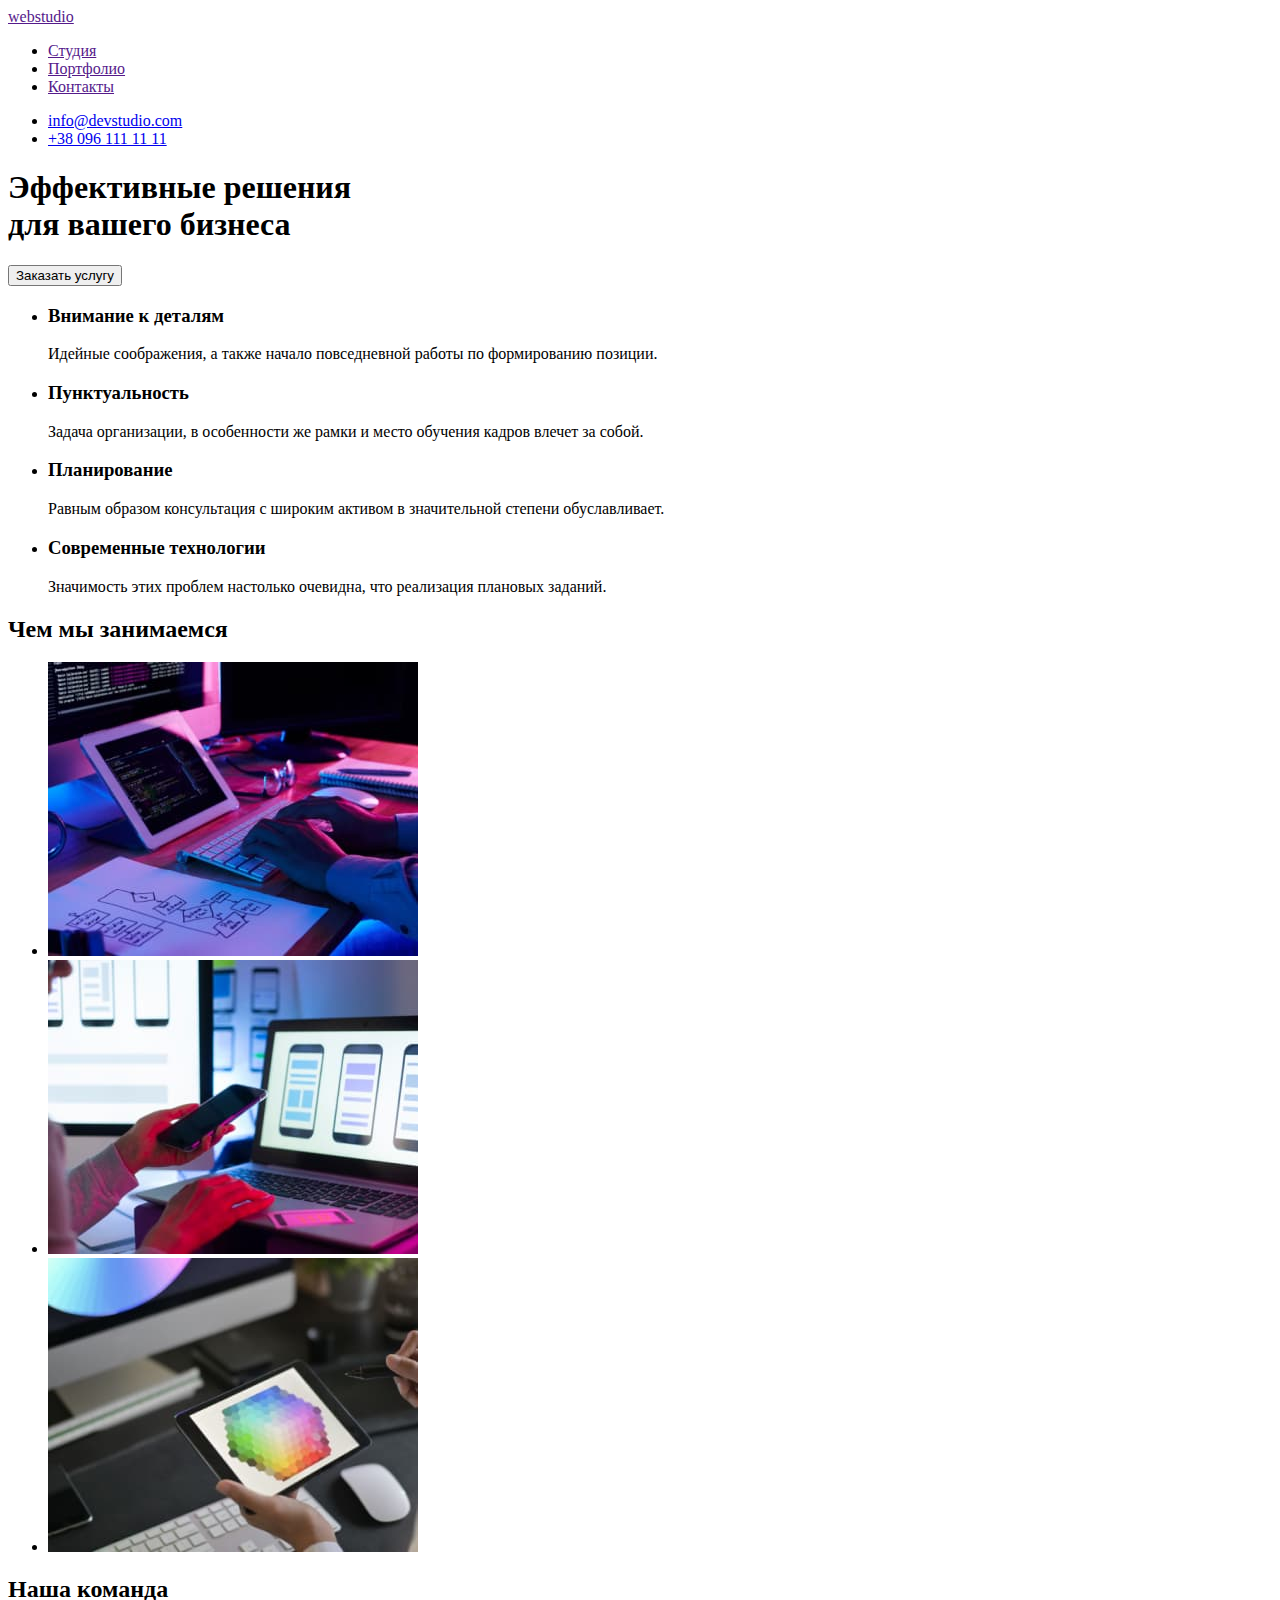
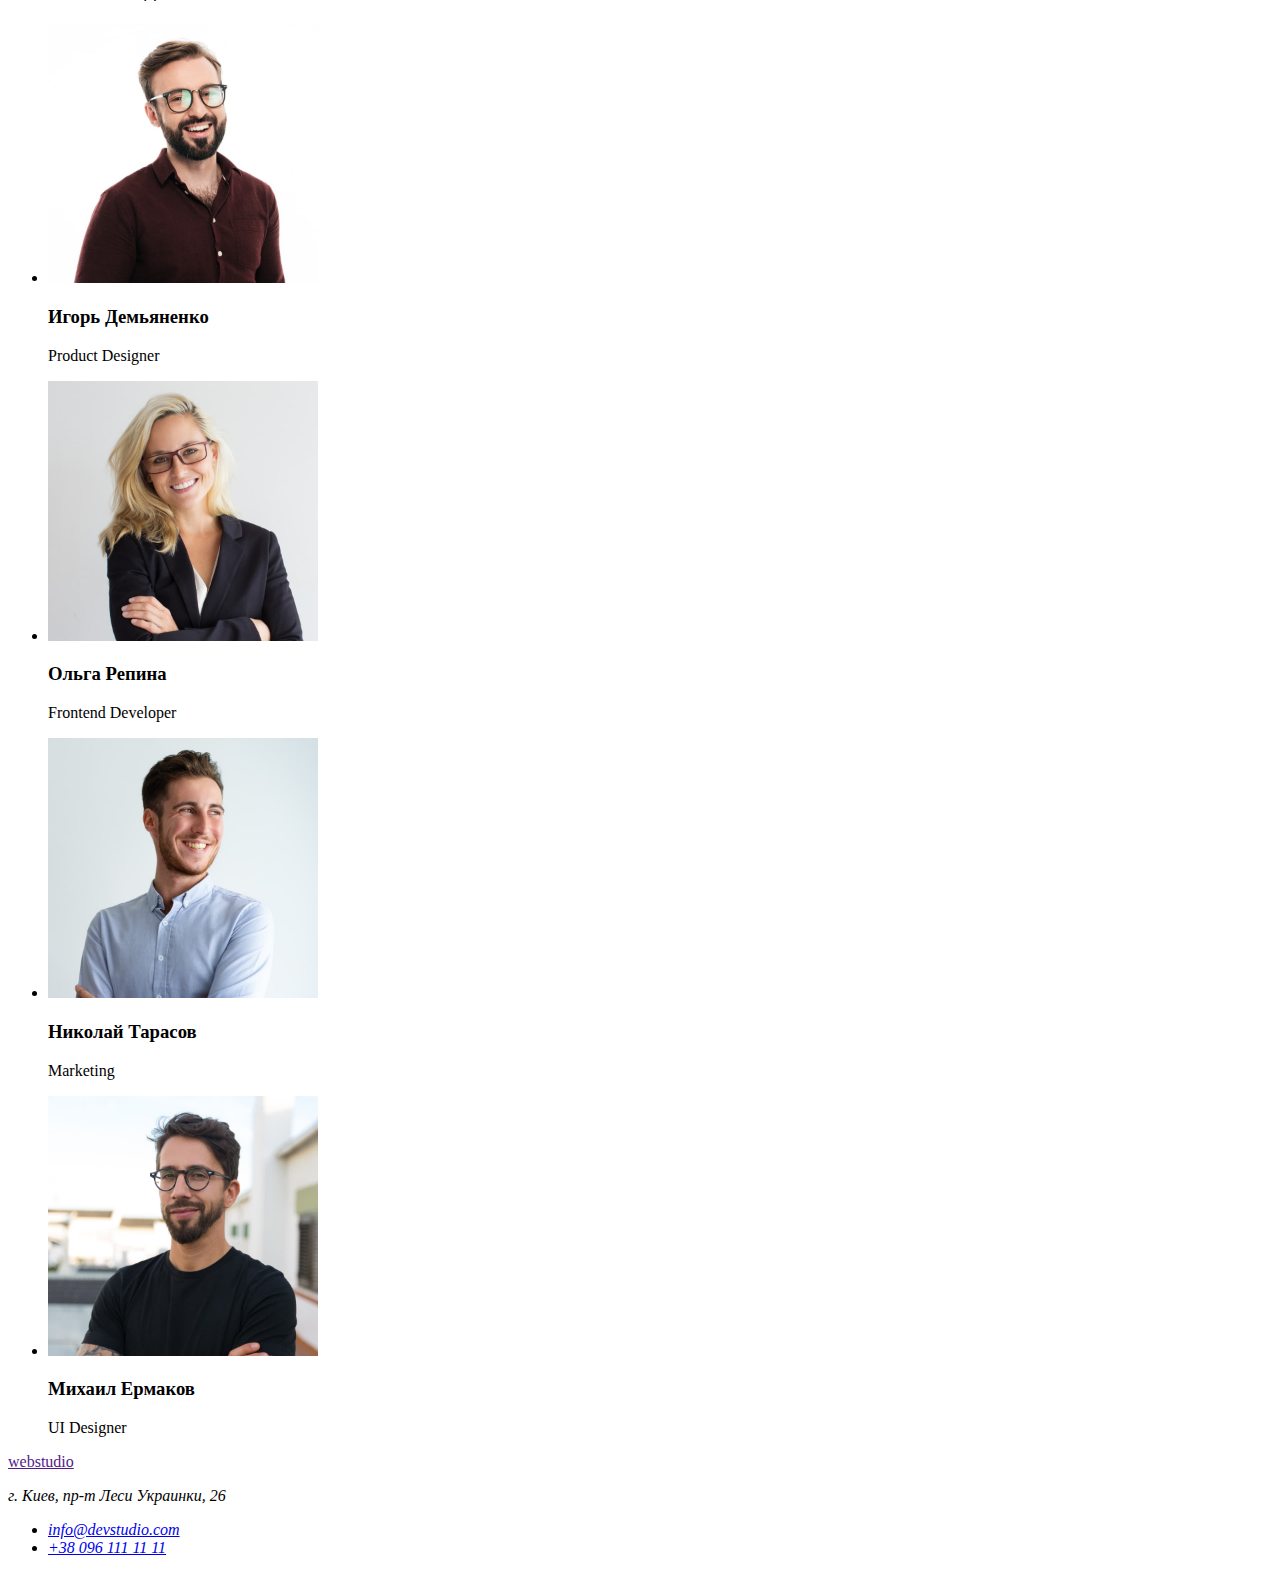
==== index.html @ ccad958b "add css and portfolio.html" ====
<!DOCTYPE html>
<html lang="ru">
<head>
    <meta charset="UTF-8">
    <meta http-equiv="X-UA-Compatible" content="IE=edge">
    <meta name="viewport" content="width=device-width, initial-scale=1.0">
    <title>Студия</title>
</head>
<body>
    <header>
        <a href="">webstudio</a>
        <nav>
            <ul>
                <li><a href="">Студия</a></li>
                <li><a href="">Портфолио</a></li>
                <li><a href="">Контакты</a></li>
            </ul>
        </nav> 

            <ul>
                <li><a href="mailto:info@devstudio.com">info@devstudio.com</a></li>
                <li><a href="tel:+380961111111">+38 096 111 11 11</a></li>
            </ul>
    </header>

    <main>
        <section>
                <h1>Эффективные решения<br> для вашего бизнеса</h1>
                <button class="button">Заказать услугу</button>
        </section>
        <section>
             <ul>
                <li>
                    <h3>Внимание к деталям</h3>
                    <p>Идейные соображения, а также начало повседневной работы по формированию позиции.</p>
                </li>
                <li>
                    <h3>Пунктуальность</h3>
                    <p>Задача организации, в особенности же рамки и место обучения кадров влечет за собой.</p>
                </li>
                <li>
                    <h3>Планирование</h3>
                    <p>Равным образом консультация с широким активом в значительной степени обуславливает.</p>
                </li>
                <li>
                    <h3>Современные технологии</h3>
                    <p>Значимость этих проблем настолько очевидна, что реализация плановых заданий.</p>
                </li>
            </ul>
        </section>

        <section>
        <h2>Чем мы занимаемся</h2>
        <ul>
            <li>
                <img src="./images/img.jpg" alt="руками набирают код на клавиатуре" width="370" height="294">
            </li>
            <li>
                <img src="./images/img2.jpg" alt="женщина работает за компютером в одной руке телефон" width="370"
                    height="294">
            </li>
            <li>
                <img src="./images/img3.jpg" alt="работает на планшети со стилосом в руке" width="370" height="294">
            </li>
        </ul>
        </section>

        <section>
            <h2>Наша команда</h2>
            <ul>
                <li>
                    <img src="./images/foto1.jpg" alt="мужчина в очках и с бородой" width="270" height="260">
                    <h3>Игорь Демьяненко</h3>
                    <p>Product Designer</p>
                </li>
    
                <li>
                    <img src="./images/foto2.jpg" alt="женщина в очках" width="270" height="260">
                    <h3>Ольга Репина</h3>
                    <p>Frontend Developer</p>
                </li>
    
                <li>
                    <img src="./images/foto3.jpg" alt="мужчина улыбается" width="270" height="260">
                    <h3>Николай Тарасов</h3>
                    <p>Marketing</p>
                </li>
    
                <li>
                    <img src="./images/foto4.jpg" alt="мужчина в очках и футболке" width="270" height="260">
                    <h3>Михаил Ермаков</h3>
                    <p>UI Designer</p>
                </li>
    
            </ul>
        </section>
    </main>
    <footer>
        <a href="">webstudio</a>
        <address>
            <p>г. Киев, пр-т Леси Украинки, 26</p>
            <ul>
                <li><a href="mailto:info@devstudio.com">info@devstudio.com</a></li>
                <li><a href="tel:+380961111111">+38 096 111 11 11</a></li>
            </ul>
        </address>
    </footer>
    
</body>
</html>
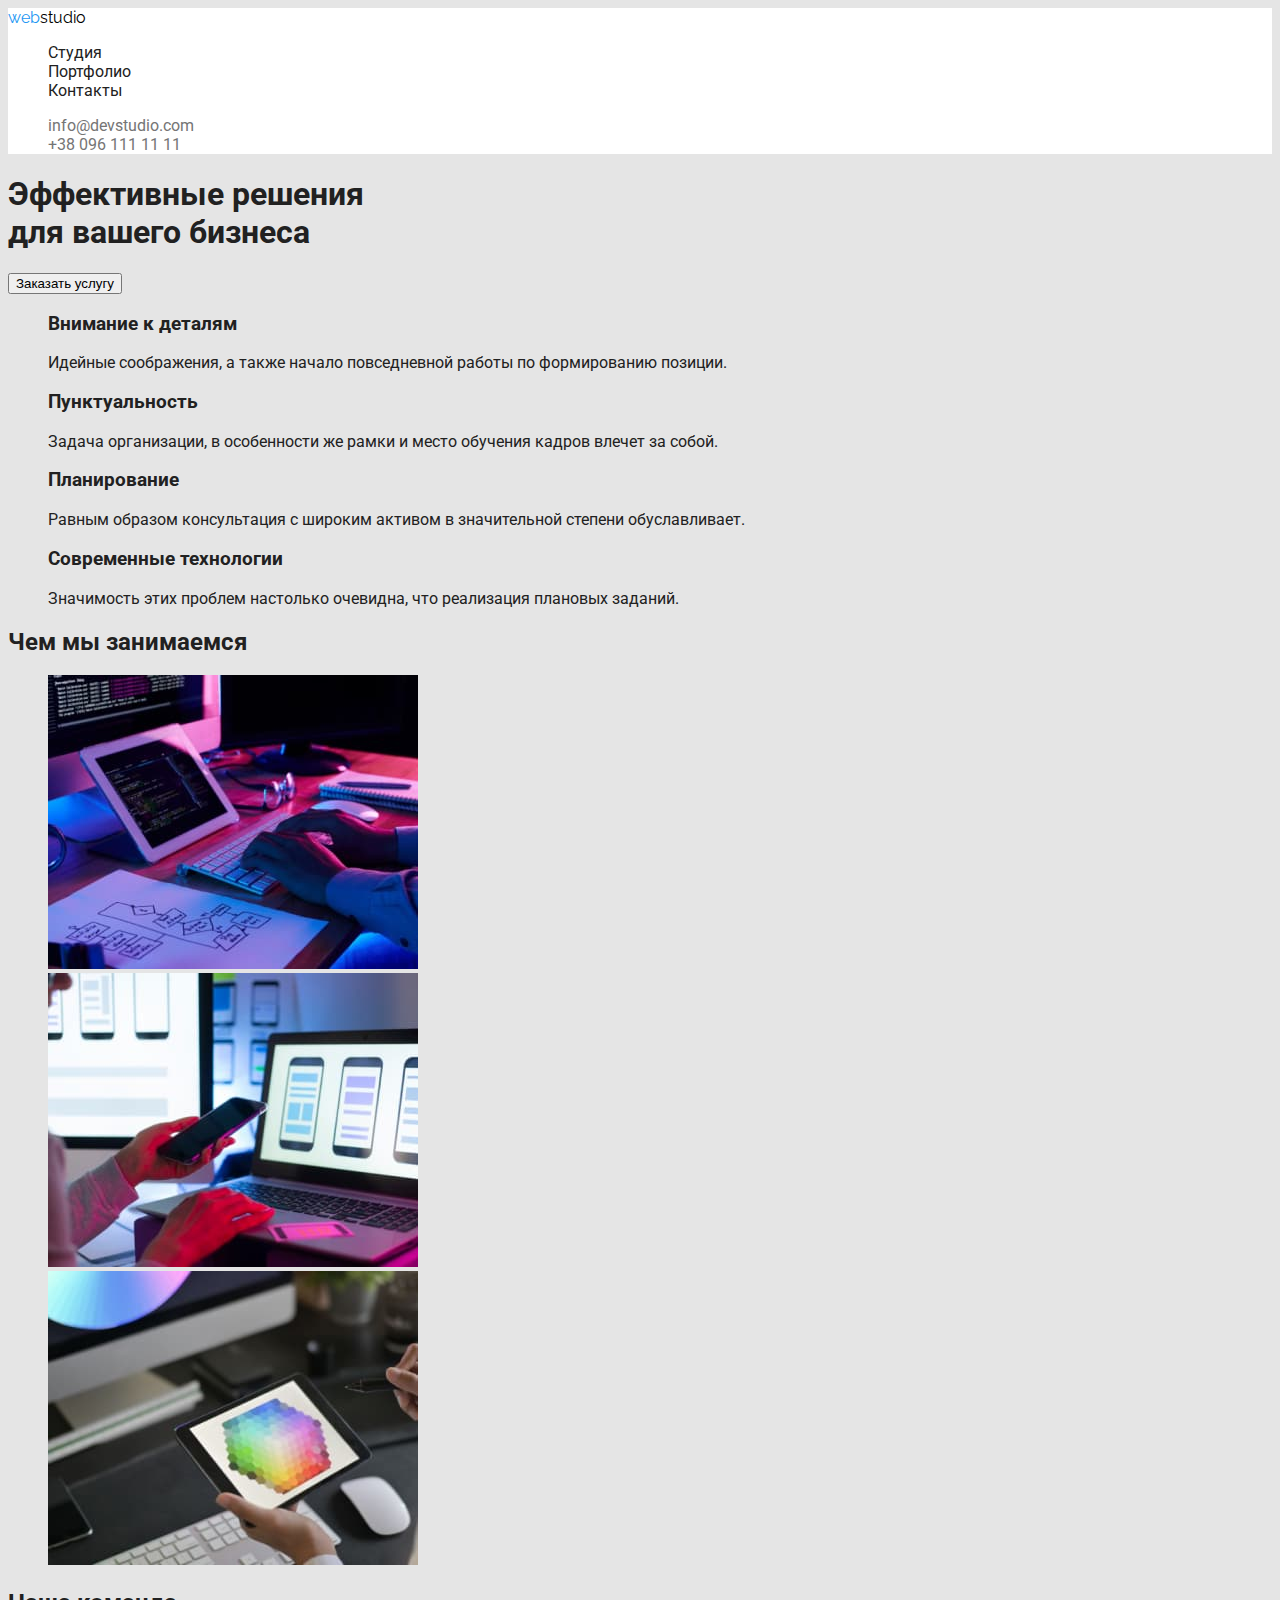
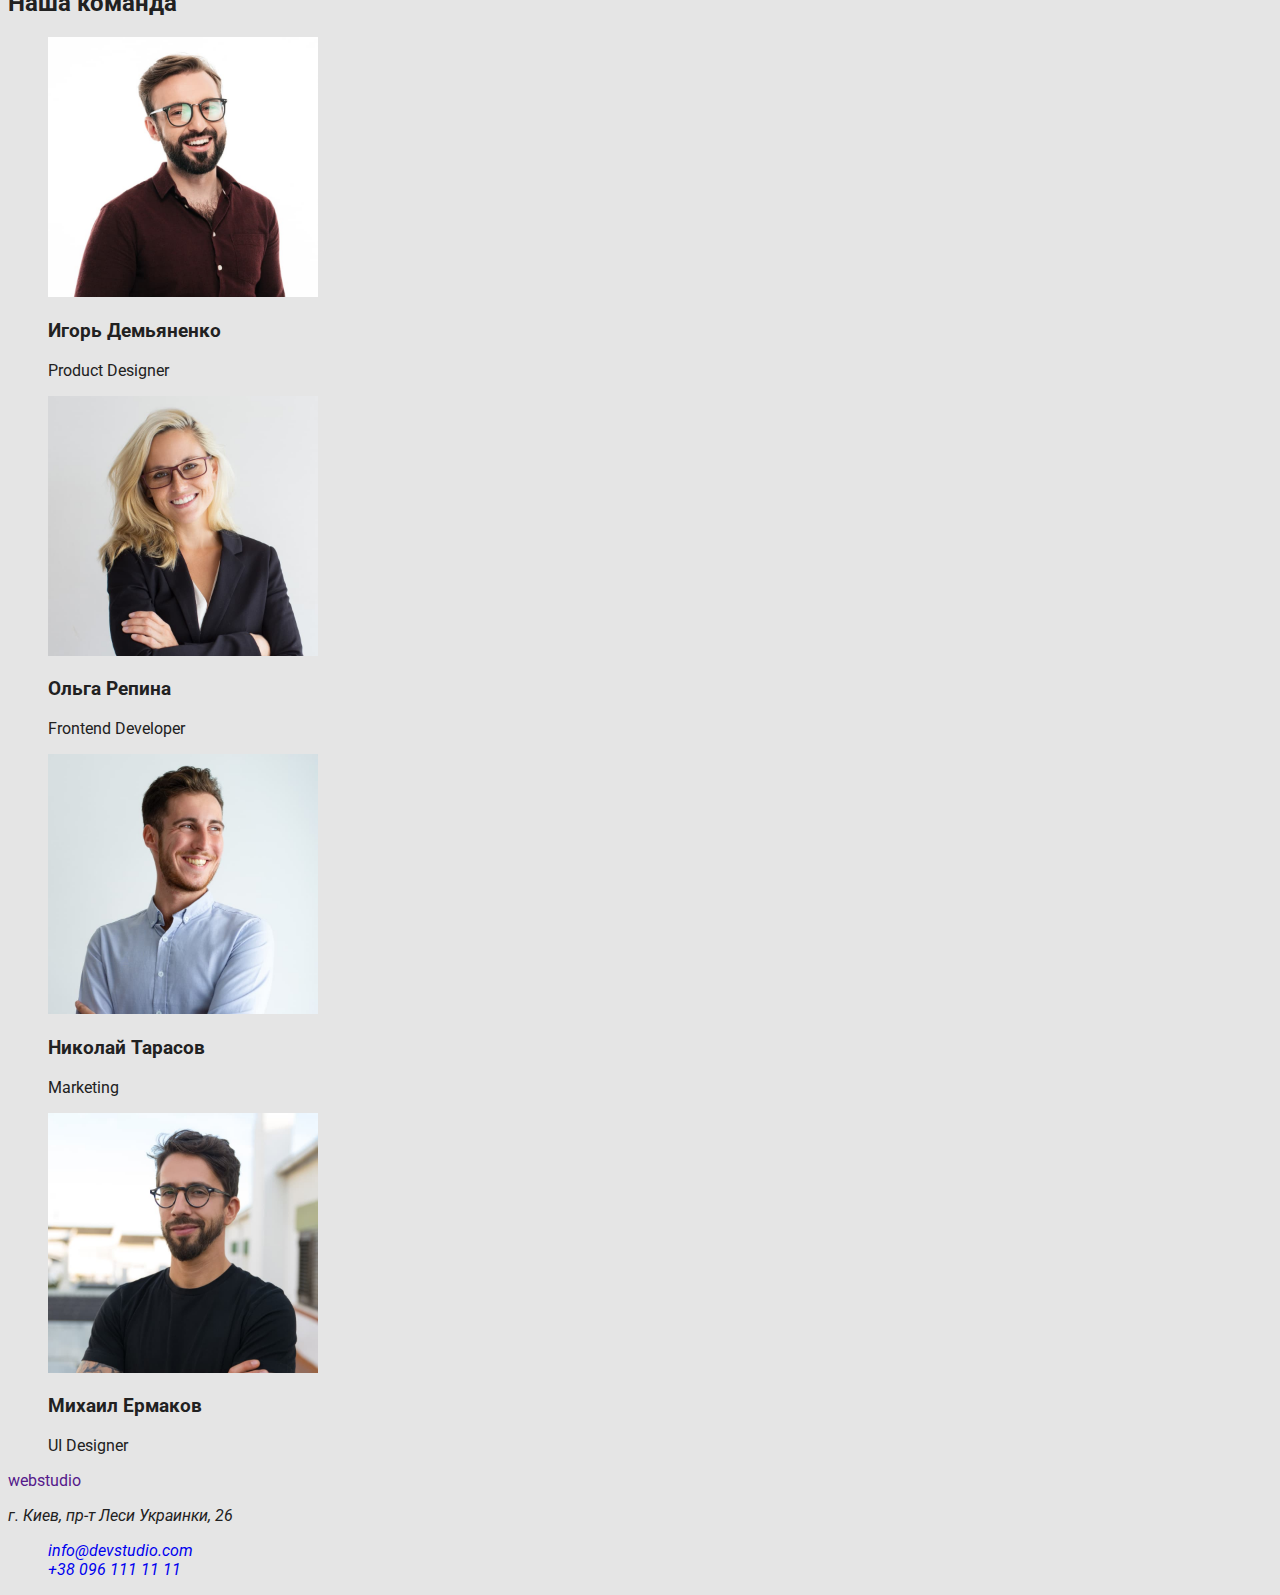
==== commit ff504aa8: "add style header" ====
--- a/index.html
+++ b/index.html
@@ -5,31 +5,36 @@
     <meta http-equiv="X-UA-Compatible" content="IE=edge">
     <meta name="viewport" content="width=device-width, initial-scale=1.0">
     <title>Студия</title>
+    <link rel="preconnect" href="https://fonts.googleapis.com">
+    <link rel="preconnect" href="https://fonts.gstatic.com" crossorigin>
+    <link rel="stylesheet"
+        href="https://fonts.googleapis.com/css2?family=Raleway:wght@700&family=Roboto:wght@400;500;700;900&display=swap">
+    <link rel="stylesheet" href="./css/styles.css">
 </head>
 <body>
-    <header>
-        <a href="">webstudio</a>
-        <nav>
-            <ul>
-                <li><a href="">Студия</a></li>
-                <li><a href="">Портфолио</a></li>
-                <li><a href="">Контакты</a></li>
+    <header class="head">
+        <a class="link header-logo" href="">web<span class="logo">studio</span></a>
+        <nav class="header-nav">
+            <ul class="list header-list">
+                <li class="header-item"><a class="link header-link" href="">Студия</a></li>
+                <li class="header-item"><a class="link header-link" href="./portfilio.html">Портфолио</a></li>
+                <li class="header-item"><a class="link header-link" href="">Контакты</a></li>
             </ul>
         </nav> 
 
-            <ul>
-                <li><a href="mailto:info@devstudio.com">info@devstudio.com</a></li>
-                <li><a href="tel:+380961111111">+38 096 111 11 11</a></li>
+            <ul class="list hedear-contakt">
+                <li><a class="link header-mail" href="mailto:info@devstudio.com">info@devstudio.com</a></li>
+                <li><a class="link header-tel" href="tel:+380961111111">+38 096 111 11 11</a></li>
             </ul>
     </header>
 
     <main>
-        <section>
-                <h1>Эффективные решения<br> для вашего бизнеса</h1>
-                <button class="button">Заказать услугу</button>
+        <section class="hero">
+                <h1 class="hero-title">Эффективные решения<br> для вашего бизнеса</h1>
+                <button class="hero-btn">Заказать услугу</button>
         </section>
         <section>
-             <ul>
+             <ul class="list">
                 <li>
                     <h3>Внимание к деталям</h3>
                     <p>Идейные соображения, а также начало повседневной работы по формированию позиции.</p>
@@ -51,7 +56,7 @@
 
         <section>
         <h2>Чем мы занимаемся</h2>
-        <ul>
+        <ul class="list">
             <li>
                 <img src="./images/img.jpg" alt="руками набирают код на клавиатуре" width="370" height="294">
             </li>
@@ -67,7 +72,7 @@
 
         <section>
             <h2>Наша команда</h2>
-            <ul>
+            <ul class="list">
                 <li>
                     <img src="./images/foto1.jpg" alt="мужчина в очках и с бородой" width="270" height="260">
                     <h3>Игорь Демьяненко</h3>
@@ -96,12 +101,12 @@
         </section>
     </main>
     <footer>
-        <a href="">webstudio</a>
+        <a class="link" href="">webstudio</a>
         <address>
             <p>г. Киев, пр-т Леси Украинки, 26</p>
-            <ul>
-                <li><a href="mailto:info@devstudio.com">info@devstudio.com</a></li>
-                <li><a href="tel:+380961111111">+38 096 111 11 11</a></li>
+            <ul class="list">
+                <li><a class="link" href="mailto:info@devstudio.com">info@devstudio.com</a></li>
+                <li><a class="link" href="tel:+380961111111">+38 096 111 11 11</a></li>
             </ul>
         </address>
     </footer>
--- a/css/styles.css
+++ b/css/styles.css
@@ -0,0 +1,50 @@
+body {
+  font-family: Raleway, sans-serif;
+  font-family: Roboto, sans-serif;
+  background-color: #e5e5e5;
+  color: #212121;
+}
+
+.list {
+  list-style: none;
+}
+
+.link {
+  text-decoration: none;
+}
+/* цвет основного текста #212121 */
+/* цвет вторичного текста #757575 */
+/* цвет заголовка героя #FFFFFF */
+/* цвет футер контакти rgba(255, 255, 255, 0.6) */
+/* цвет акцента #2196F3 */
+
+/* шапка сайта стили */
+.head {
+  background-color: #ffffff;
+}
+.header-logo {
+  color: #2196f3;
+  font-family: Raleway, sans-serif;
+}
+.logo {
+  color: #000000;
+}
+
+.header-link {
+  color: #212121;
+}
+.header-link:hover,
+.header-link:focus {
+  color: #2196f3;
+}
+
+.header-mail,
+.header-tel {
+  color: #757575;
+}
+.header-mail:hover,
+.header-mail:focus,
+.header-tel:hover,
+.header-tel:focus {
+  color: #2196f3;
+}
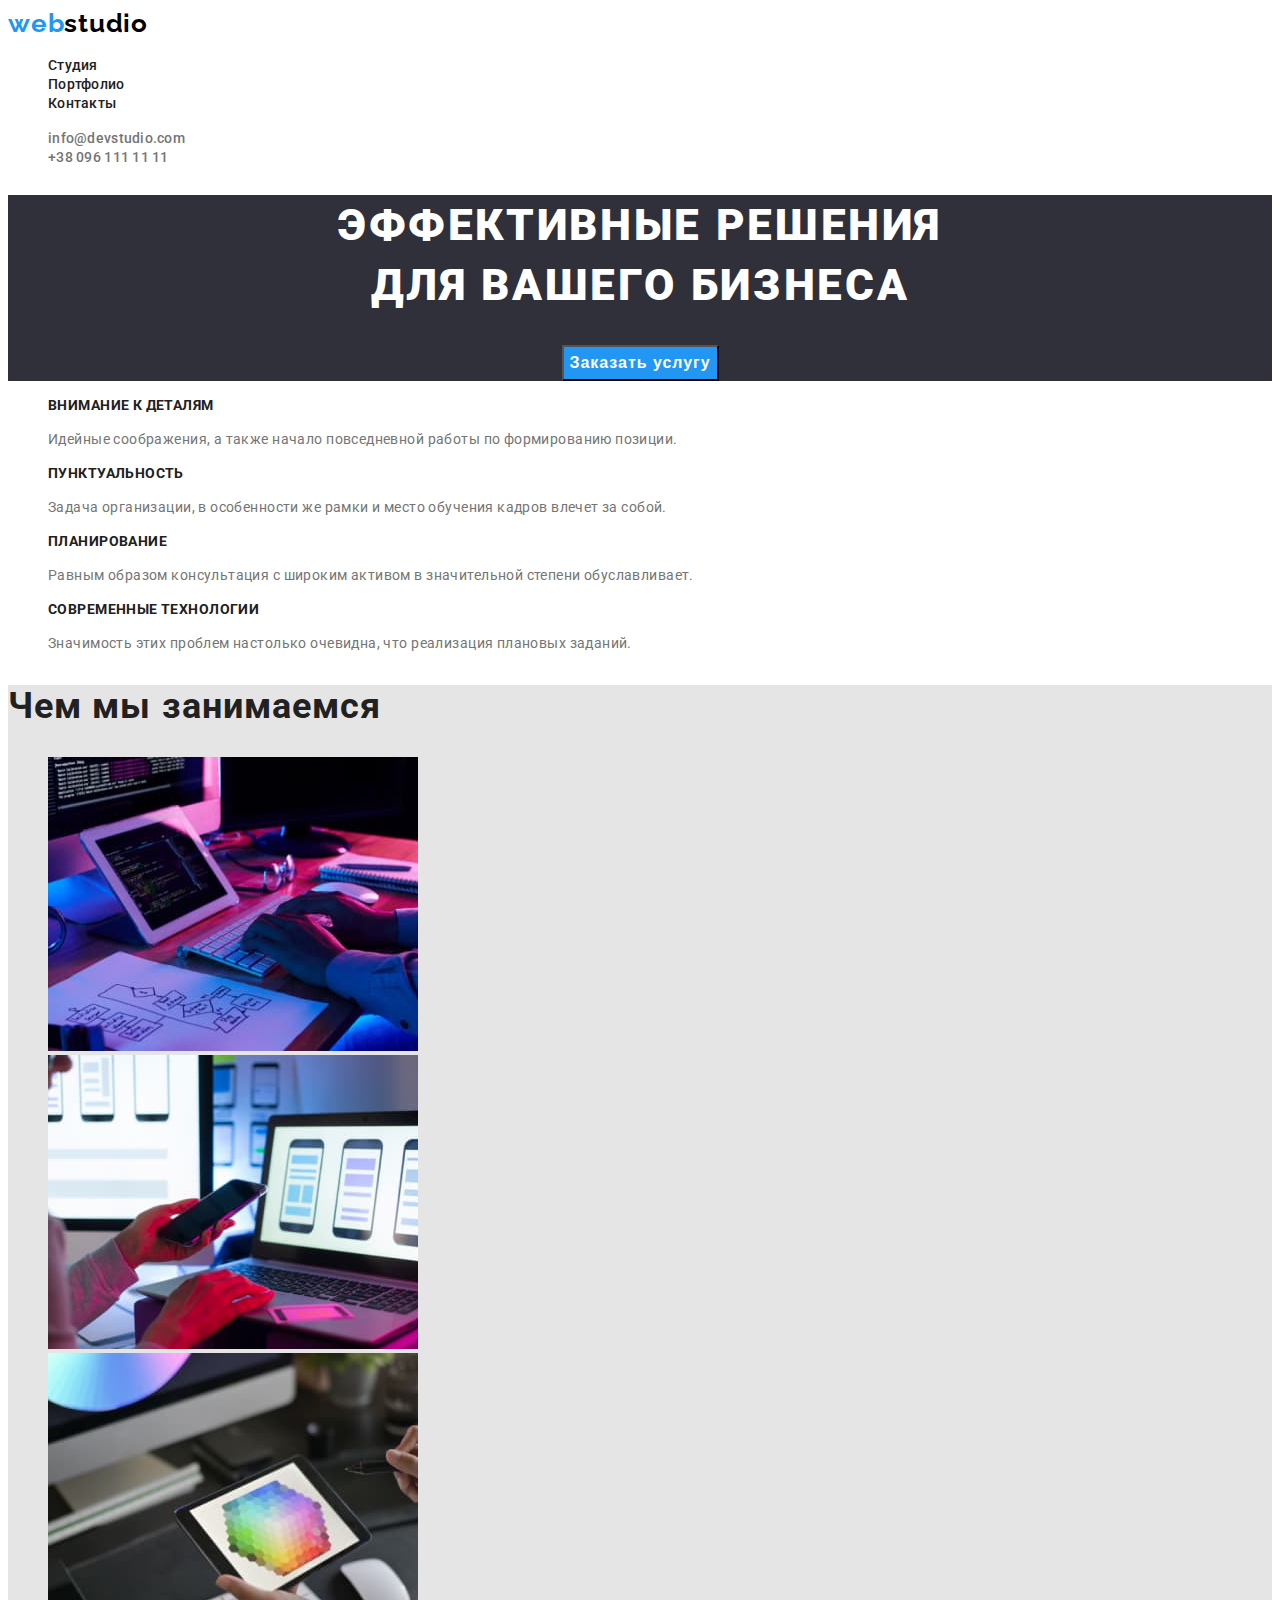
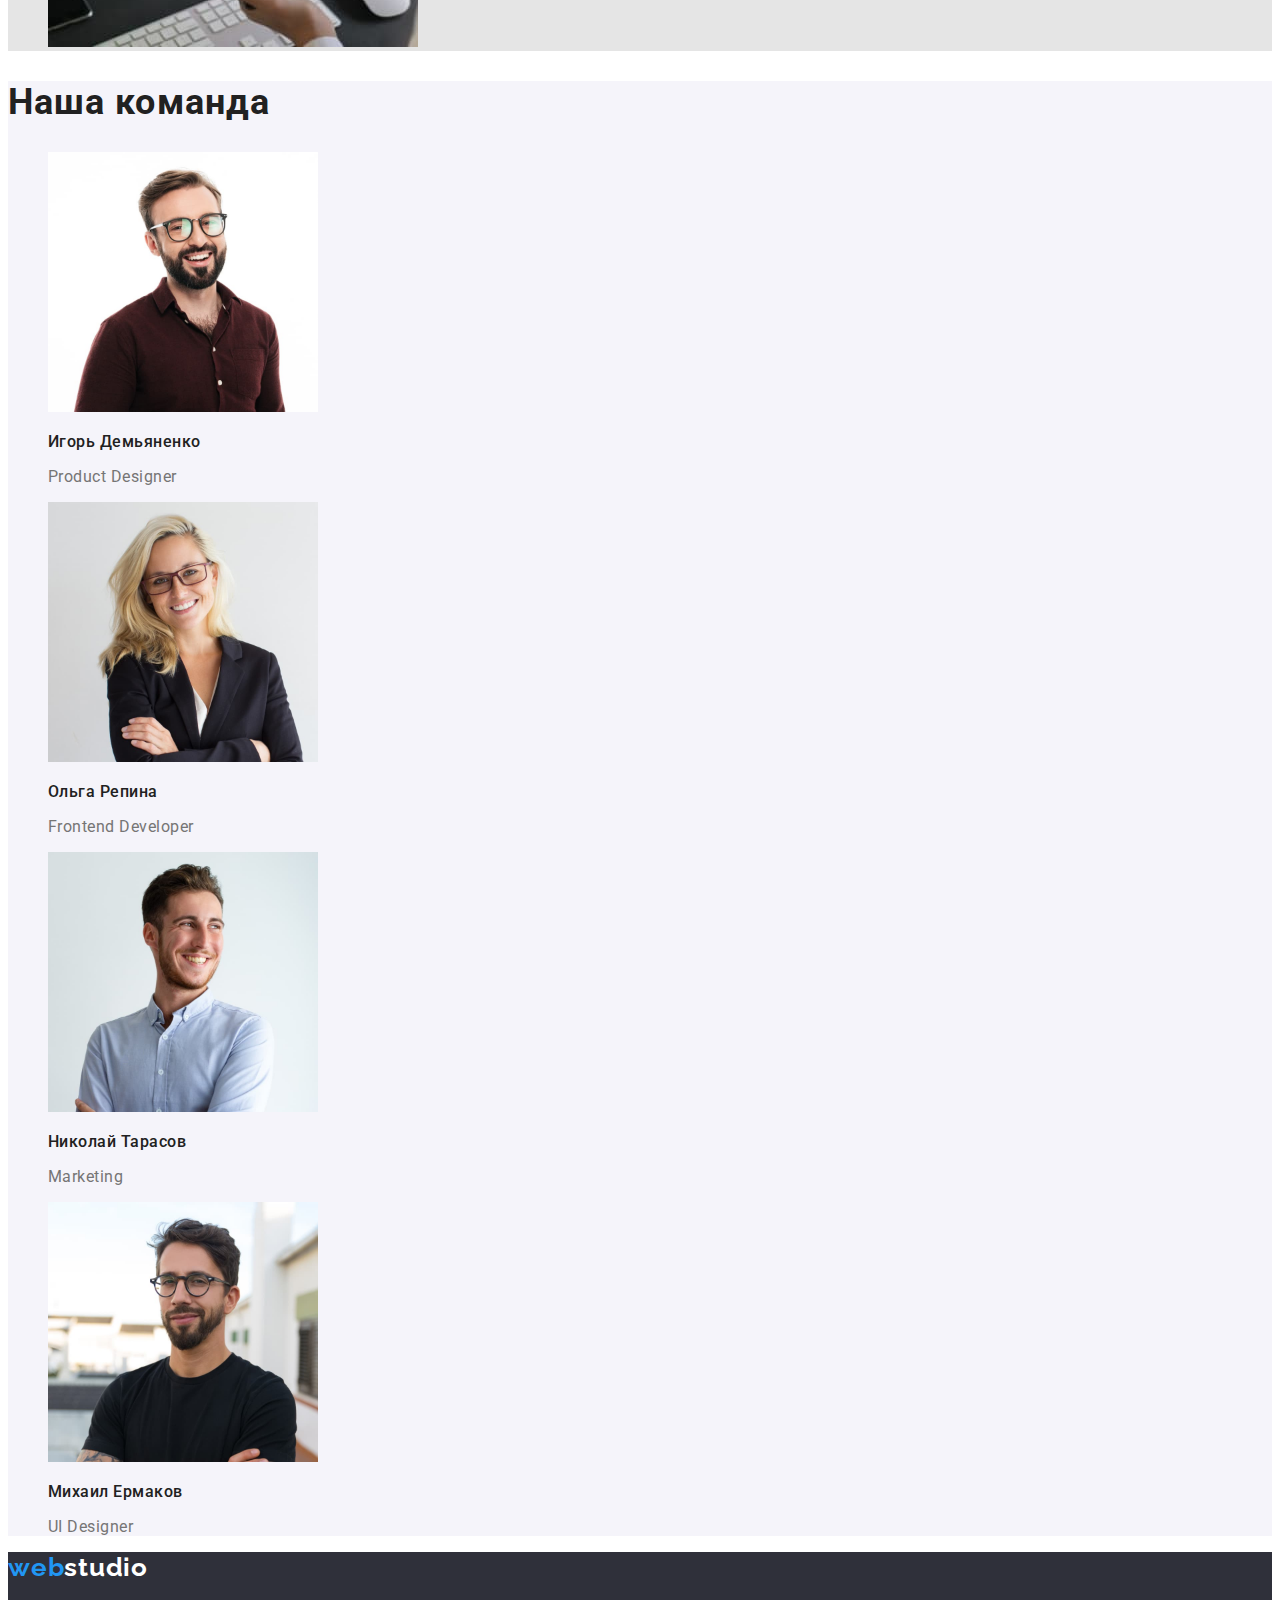
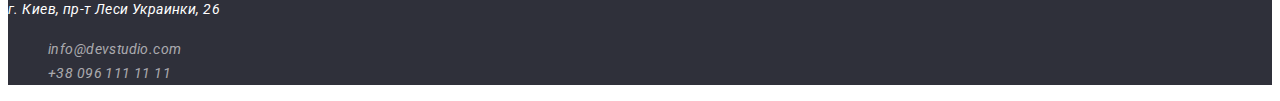
==== commit 1ed2e071: "add almost class" ====
--- a/index.html
+++ b/index.html
@@ -31,32 +31,32 @@
     <main>
         <section class="hero">
                 <h1 class="hero-title">Эффективные решения<br> для вашего бизнеса</h1>
-                <button class="hero-btn">Заказать услугу</button>
+                <button class="hero-btn" type="button">Заказать услугу</button>
         </section>
-        <section>
-             <ul class="list">
+        <section class="vectors">
+             <ul class="list vectors-list">
                 <li>
-                    <h3>Внимание к деталям</h3>
-                    <p>Идейные соображения, а также начало повседневной работы по формированию позиции.</p>
+                    <h3 class="vectors-title">Внимание к деталям</h3>
+                    <p class="vektors-text">Идейные соображения, а также начало повседневной работы по формированию позиции.</p>
                 </li>
                 <li>
-                    <h3>Пунктуальность</h3>
-                    <p>Задача организации, в особенности же рамки и место обучения кадров влечет за собой.</p>
+                    <h3 class="vectors-title">Пунктуальность</h3>
+                    <p class="vektors-text">Задача организации, в особенности же рамки и место обучения кадров влечет за собой.</p>
                 </li>
                 <li>
-                    <h3>Планирование</h3>
-                    <p>Равным образом консультация с широким активом в значительной степени обуславливает.</p>
+                    <h3 class="vectors-title">Планирование</h3>
+                    <p class="vektors-text">Равным образом консультация с широким активом в значительной степени обуславливает.</p>
                 </li>
                 <li>
-                    <h3>Современные технологии</h3>
-                    <p>Значимость этих проблем настолько очевидна, что реализация плановых заданий.</p>
+                    <h3 class="vectors-title">Современные технологии</h3>
+                    <p class="vektors-text">Значимость этих проблем настолько очевидна, что реализация плановых заданий.</p>
                 </li>
             </ul>
         </section>
 
-        <section>
-        <h2>Чем мы занимаемся</h2>
-        <ul class="list">
+        <section class="about">
+        <h2 class="about-title">Чем мы занимаемся</h2>
+        <ul class="list about-list">
             <li>
                 <img src="./images/img.jpg" alt="руками набирают код на клавиатуре" width="370" height="294">
             </li>
@@ -70,43 +70,43 @@
         </ul>
         </section>
 
-        <section>
-            <h2>Наша команда</h2>
-            <ul class="list">
+        <section class="teams">
+            <h2 class="teams-title">Наша команда</h2>
+            <ul class="list teams-list">
                 <li>
                     <img src="./images/foto1.jpg" alt="мужчина в очках и с бородой" width="270" height="260">
-                    <h3>Игорь Демьяненко</h3>
-                    <p>Product Designer</p>
+                    <h3 class="teams-name">Игорь Демьяненко</h3>
+                    <p class="teams-profession">Product Designer</p>
                 </li>
     
                 <li>
                     <img src="./images/foto2.jpg" alt="женщина в очках" width="270" height="260">
-                    <h3>Ольга Репина</h3>
-                    <p>Frontend Developer</p>
+                    <h3 class="teams-name">Ольга Репина</h3>
+                    <p class="teams-profession">Frontend Developer</p>
                 </li>
     
                 <li>
                     <img src="./images/foto3.jpg" alt="мужчина улыбается" width="270" height="260">
-                    <h3>Николай Тарасов</h3>
-                    <p>Marketing</p>
+                    <h3 class="teams-name">Николай Тарасов</h3>
+                    <p class="teams-profession">Marketing</p>
                 </li>
     
                 <li>
                     <img src="./images/foto4.jpg" alt="мужчина в очках и футболке" width="270" height="260">
-                    <h3>Михаил Ермаков</h3>
-                    <p>UI Designer</p>
+                    <h3 class="teams-name">Михаил Ермаков</h3>
+                    <p class="teams-profession">UI Designer</p>
                 </li>
     
             </ul>
         </section>
     </main>
-    <footer>
-        <a class="link" href="">webstudio</a>
-        <address>
-            <p>г. Киев, пр-т Леси Украинки, 26</p>
-            <ul class="list">
-                <li><a class="link" href="mailto:info@devstudio.com">info@devstudio.com</a></li>
-                <li><a class="link" href="tel:+380961111111">+38 096 111 11 11</a></li>
+    <footer class="footer-page">
+        <a class="link footer-logo-one" href="">web<span class="logo-two">studio</span></a>
+        <address class="footer-address">
+            <p class="address-text">г. Киев, пр-т Леси Украинки, 26</p>
+            <ul class="list address-list">
+                <li><a class="link address-mail" href="mailto:info@devstudio.com">info@devstudio.com</a></li>
+                <li><a class="link address-tel" href="tel:+380961111111">+38 096 111 11 11</a></li>
             </ul>
         </address>
     </footer>
--- a/css/styles.css
+++ b/css/styles.css
@@ -1,8 +1,15 @@
+:root {
+  --primary-text-color: #212121;
+  --secondary-text-color: #757575;
+  --accent-color: #2196f3;
+  --main-title-color: #ffffff;
+  --hero-bg-col: #2f303a;
+}
+
 body {
-  font-family: Raleway, sans-serif;
-  font-family: Roboto, sans-serif;
-  background-color: #e5e5e5;
-  color: #212121;
+  font-family: "Roboto", sans-serif;
+  background-color: #ffffff;
+  color: var(--primary-text-color);
 }
 
 .list {
@@ -18,33 +25,165 @@
 /* цвет футер контакти rgba(255, 255, 255, 0.6) */
 /* цвет акцента #2196F3 */
 
-/* шапка сайта стили */
-.head {
-  background-color: #ffffff;
-}
+/*------------- шапка сайта стили ---------------------------*/
+
 .header-logo {
-  color: #2196f3;
-  font-family: Raleway, sans-serif;
+  font-family: "Raleway", sans-serif;
+  font-weight: 700;
+  font-size: 26px;
+  line-height: calc(31 / 26);
+  letter-spacing: 0.03em;
+  color: var(--accent-color);
 }
 .logo {
   color: #000000;
 }
 
 .header-link {
-  color: #212121;
+  font-weight: 500;
+  font-size: 14px;
+  line-height: calc(16 / 14);
+  letter-spacing: 0.02em;
+  color: var(--primary-text-color);
 }
 .header-link:hover,
 .header-link:focus {
-  color: #2196f3;
+  color: var(--accent-color);
 }
 
 .header-mail,
 .header-tel {
-  color: #757575;
+  font-weight: 500;
+  font-size: 14px;
+  line-height: calc(16 / 14);
+  letter-spacing: 0.02em;
+  color: var(--secondary-text-color);
 }
 .header-mail:hover,
 .header-mail:focus,
 .header-tel:hover,
 .header-tel:focus {
-  color: #2196f3;
+  color: var(--accent-color);
 }
+
+/* ---------------секция герой -------------------*/
+
+.hero {
+  background-color: var(--hero-bg-col);
+  text-align: center;
+}
+.hero-title {
+  font-weight: 900;
+  font-size: 44px;
+  line-height: calc(60 / 44);
+  letter-spacing: 0.06em;
+  text-transform: uppercase;
+  color: var(--main-title-color);
+}
+.hero-btn {
+  background-color: var(--accent-color);
+  font-weight: 700;
+  font-size: 16px;
+  line-height: calc(30 / 16);
+  letter-spacing: 0.06em;
+  color: var(--main-title-color);
+}
+.hero-btn:hover,
+.hero-btn:focus {
+  background-color: #188ce8;
+}
+
+/* ---------------- направления----------------- */
+
+.vektors {
+  background: #e5e5e5;
+}
+.vectors-title {
+  font-weight: 700;
+  font-size: 14px;
+  line-height: calc(16 / 14);
+  letter-spacing: 0.03em;
+  text-transform: uppercase;
+  color: var(--primary-text-color);
+}
+.vektors-text {
+  font-size: 14px;
+  line-height: calc(24 / 14);
+  letter-spacing: 0.03em;
+  color: var(--secondary-text-color);
+}
+
+/* -------------- О нас ----------------------- */
+
+.about {
+  background-color: #e5e5e5;
+}
+.about-title {
+  font-weight: 700;
+  font-size: 36px;
+  line-height: calc(42 / 36);
+  letter-spacing: 0.03em;
+  color: var(--primary-text-color);
+}
+
+/* ----------------------наша команда---------------- */
+
+.teams {
+  background-color: #f5f4fa;
+}
+.teams-title {
+  font-weight: 700;
+  font-size: 36px;
+  line-height: calc(42 / 36);
+  letter-spacing: 0.03em;
+  color: var(--primary-text-color);
+}
+.teams-name {
+  font-weight: 500;
+  font-size: 16px;
+  line-height: calc(19 / 16);
+  letter-spacing: 0.03em;
+  color: var(--primary-text-color);
+}
+.teams-profession {
+  font-size: 16px;
+  line-height: calc(19 / 16);
+  letter-spacing: 0.03em;
+  color: var(--secondary-text-color);
+}
+
+/* ---------------футер------------------------- */
+
+.footer-page {
+  background-color: var(--hero-bg-col);
+}
+.footer-logo-one {
+  font-family: "Raleway";
+  font-weight: 700;
+  font-size: 26px;
+  line-height: calc(31 / 26);
+  letter-spacing: 0.03em;
+  color: var(--accent-color);
+}
+.logo-two {
+  color: #ffffff;
+}
+.address-text {
+  font-size: 14px;
+  line-height: calc(24 / 14);
+  letter-spacing: 0.03em;
+  color: #ffffff;
+}
+.address-mail,
+.address-tel {
+  font-size: 14px;
+  line-height: calc(24 / 14);
+  letter-spacing: 0.03em;
+  color: rgba(255, 255, 255, 0.6);
+}
+.address-mail:hover,
+.address-mail:focus,
+.address-tel:hover,
+.address-tel:focus {
+  color: var(--accent-color);
+}
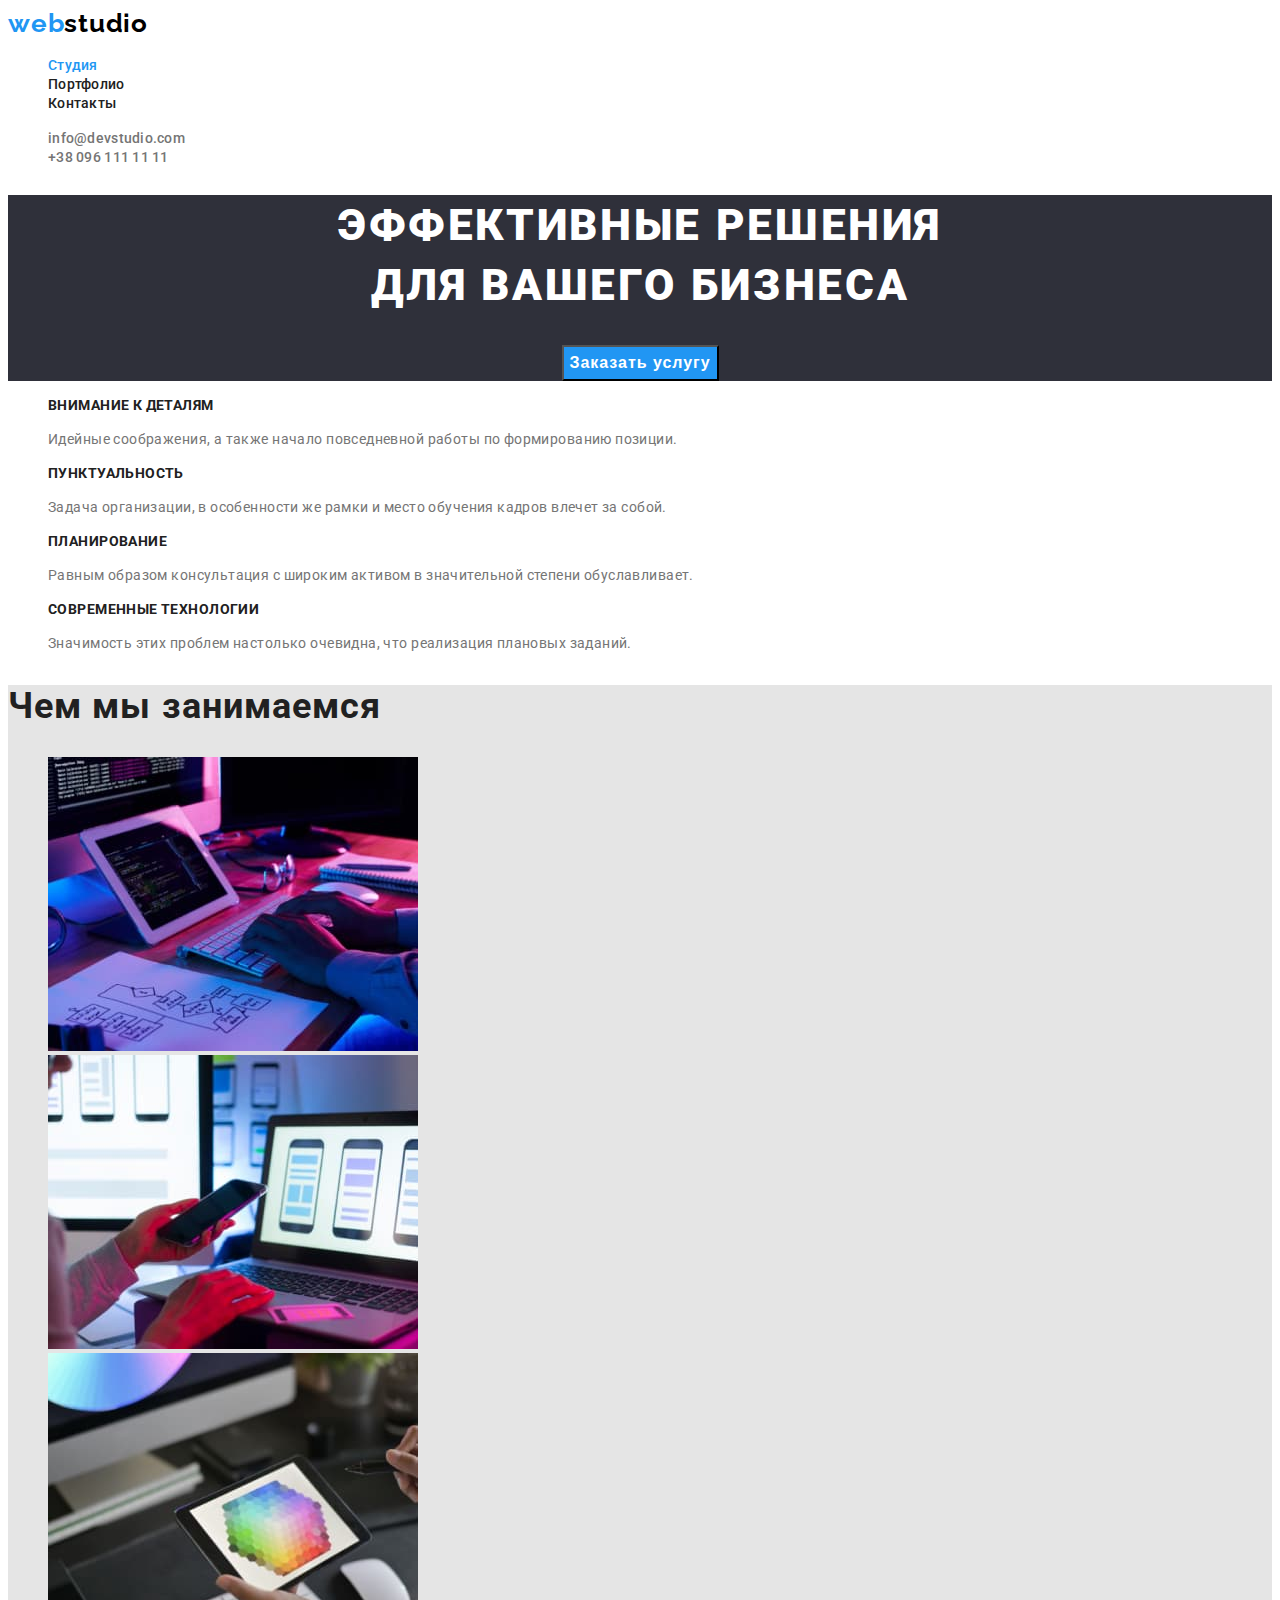
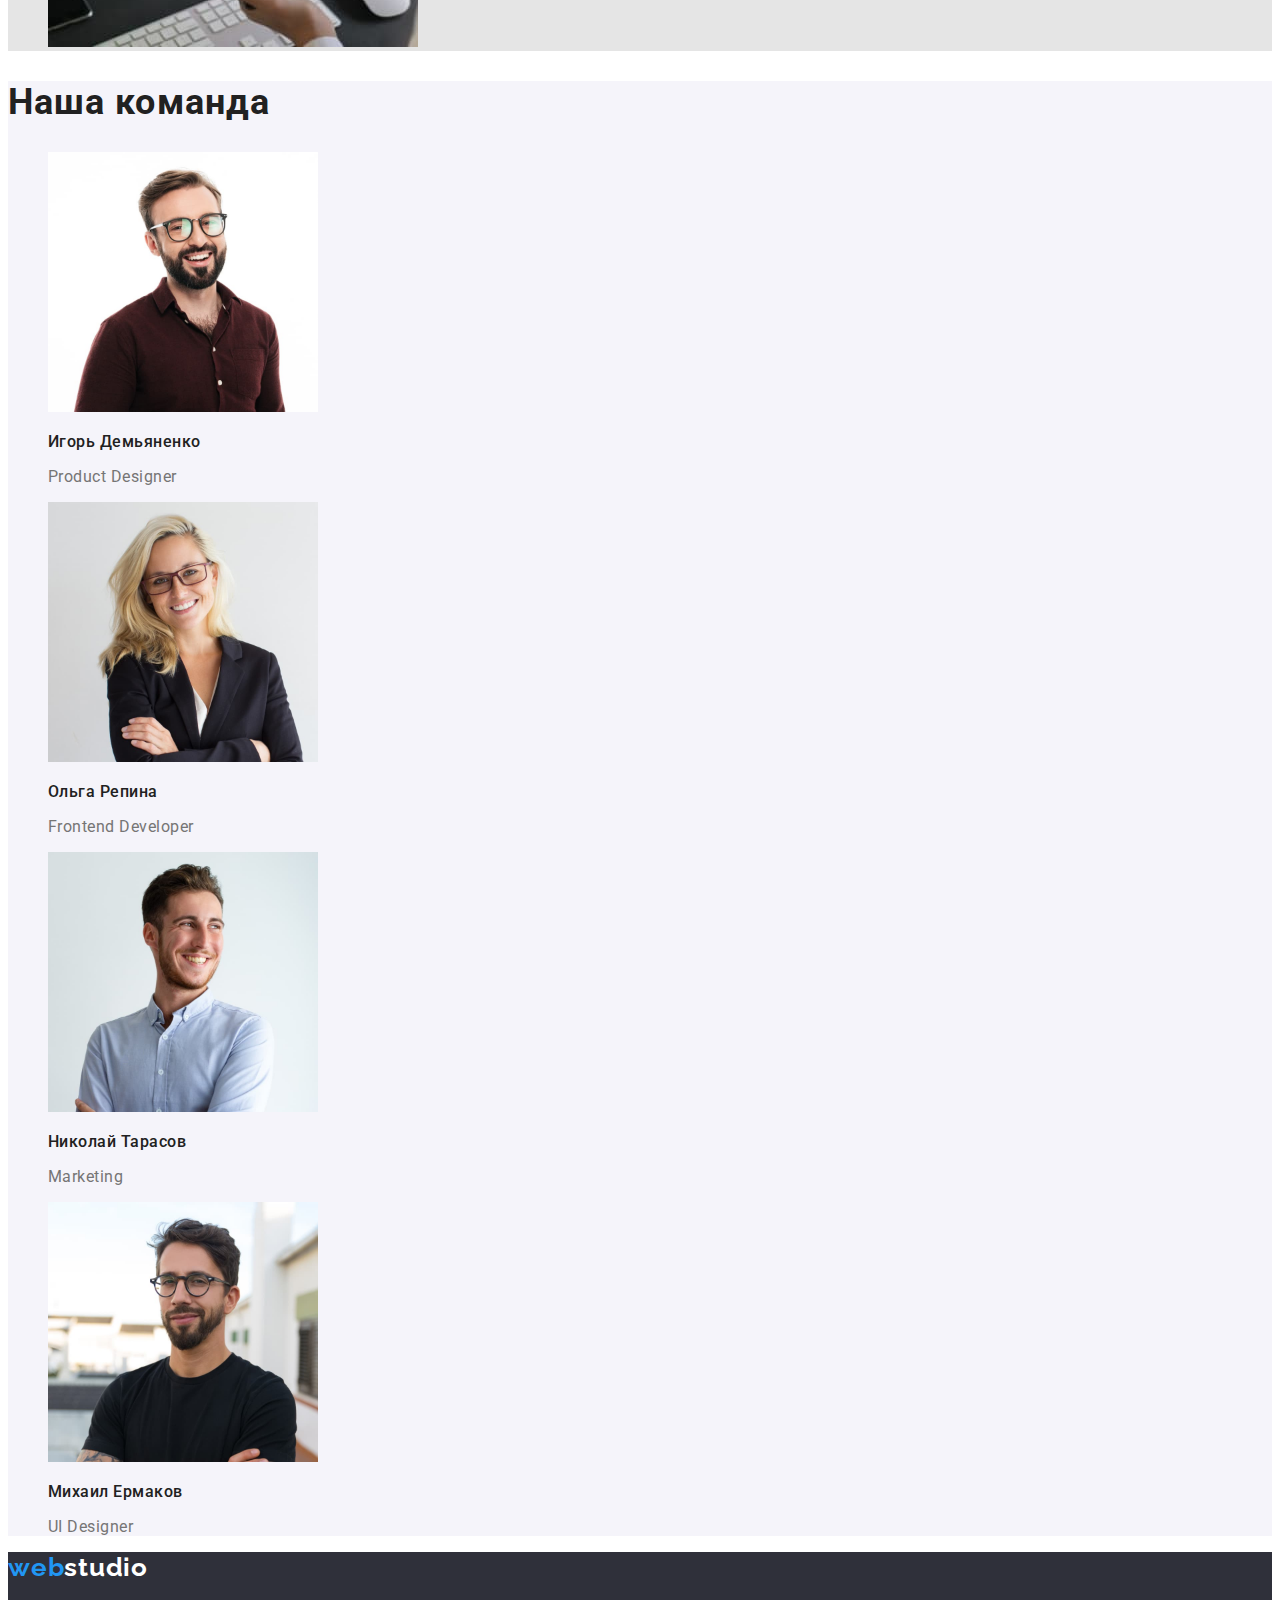
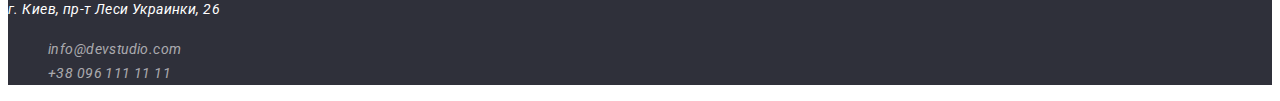
==== commit 61a13e43: "add current" ====
--- a/index.html
+++ b/index.html
@@ -16,7 +16,7 @@
         <a class="link header-logo" href="">web<span class="logo">studio</span></a>
         <nav class="header-nav">
             <ul class="list header-list">
-                <li class="header-item"><a class="link header-link" href="">Студия</a></li>
+                <li class="header-item"><a class="link header-link current" href="">Студия</a></li>
                 <li class="header-item"><a class="link header-link" href="./portfilio.html">Портфолио</a></li>
                 <li class="header-item"><a class="link header-link" href="">Контакты</a></li>
             </ul>
--- a/css/styles.css
+++ b/css/styles.css
@@ -19,6 +19,7 @@
 .link {
   text-decoration: none;
 }
+
 /* цвет основного текста #212121 */
 /* цвет вторичного текста #757575 */
 /* цвет заголовка героя #FFFFFF */
@@ -48,6 +49,10 @@
 }
 .header-link:hover,
 .header-link:focus {
+  color: var(--accent-color);
+}
+
+.current {
   color: var(--accent-color);
 }
 
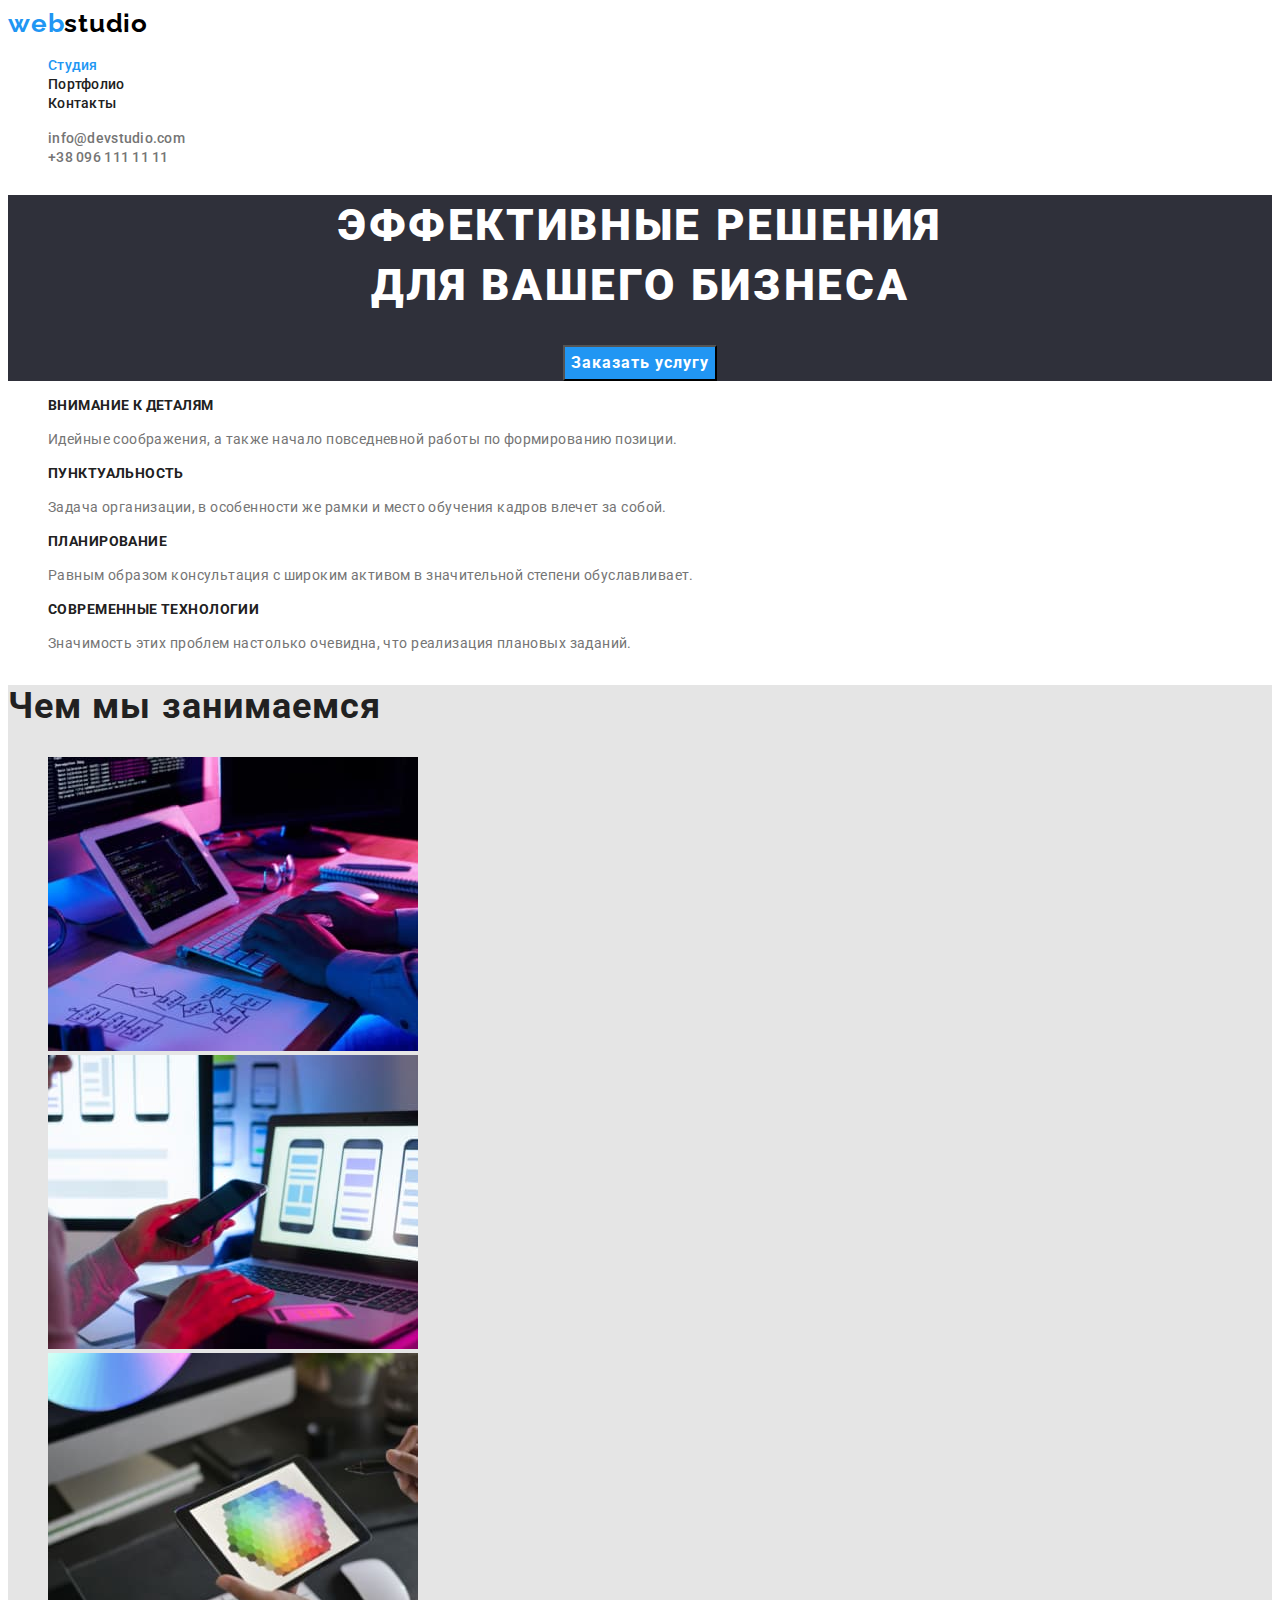
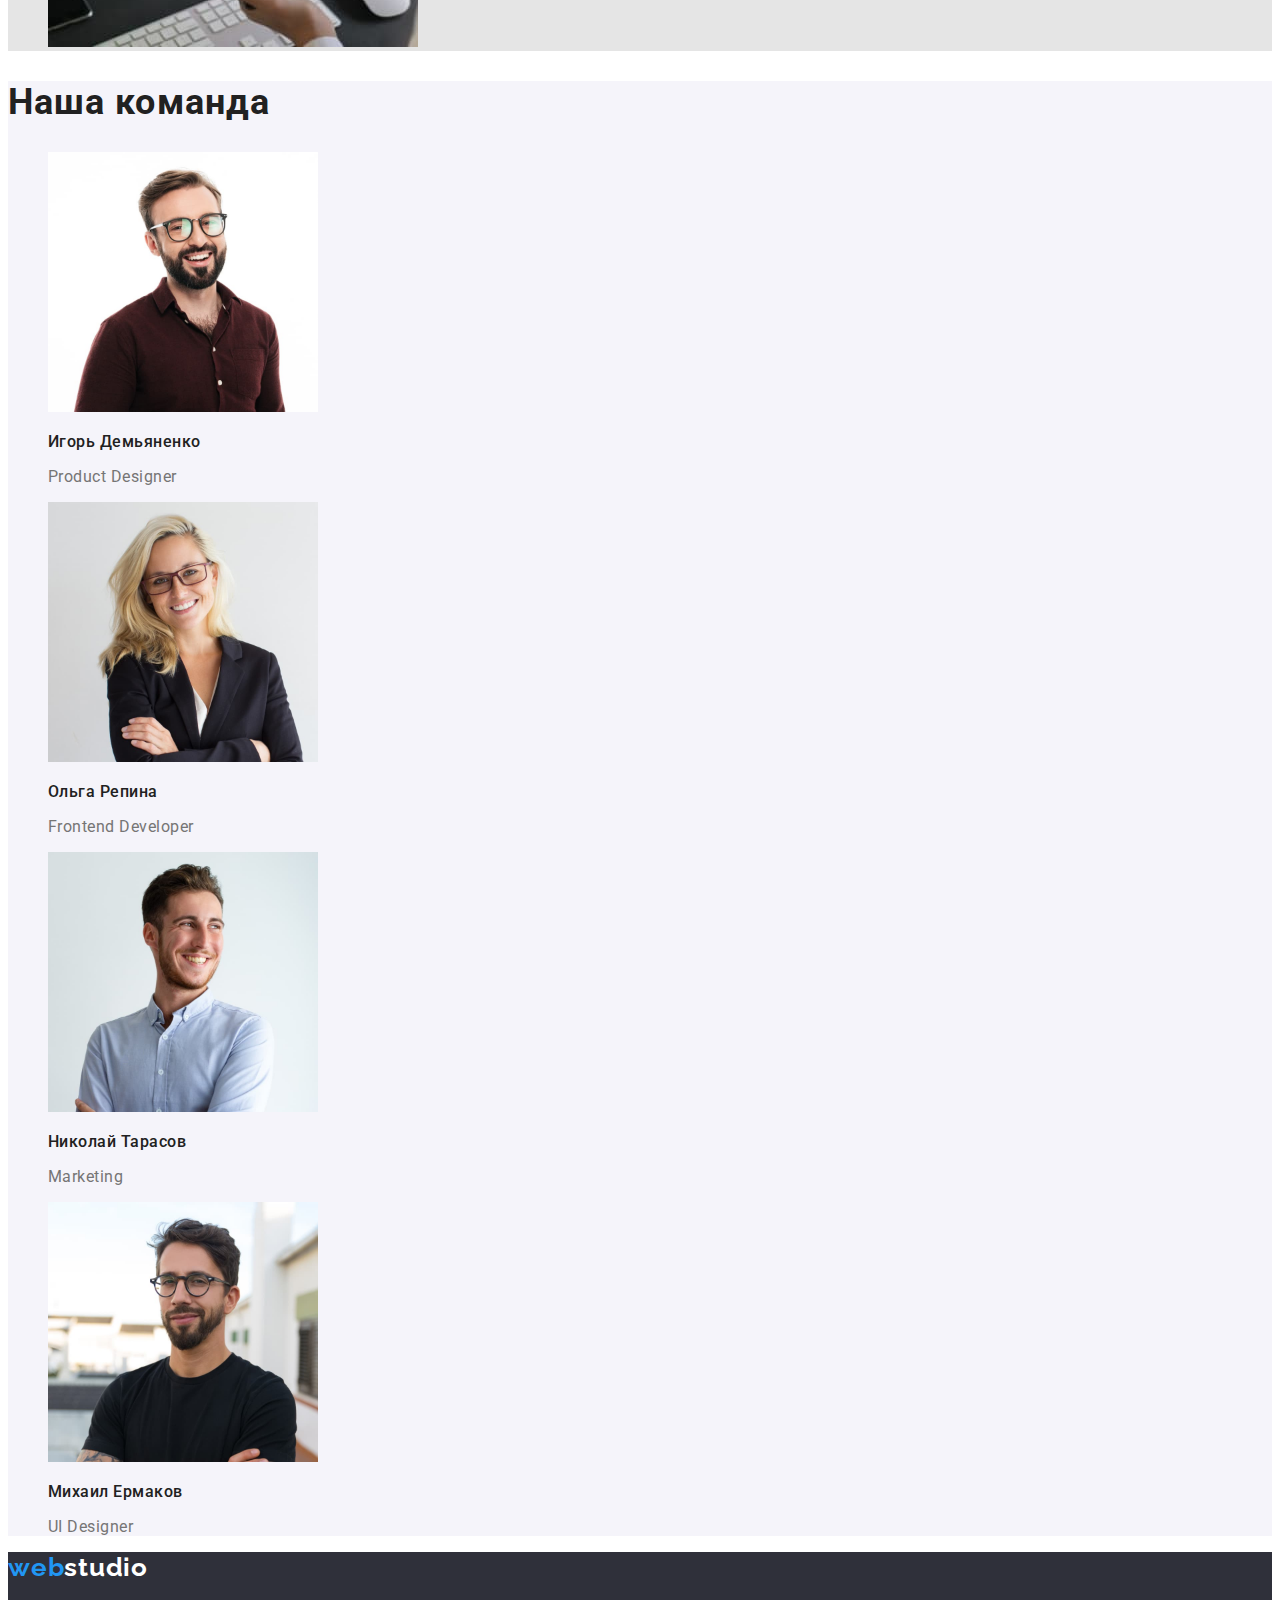
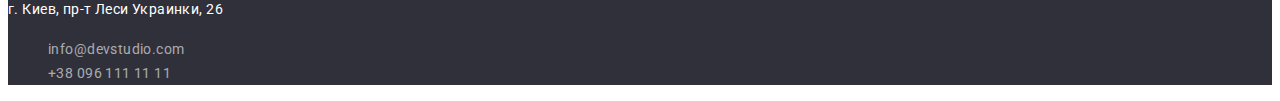
==== commit 36882aad: "final change" ====
--- a/index.html
+++ b/index.html
@@ -34,7 +34,7 @@
                 <button class="hero-btn" type="button">Заказать услугу</button>
         </section>
         <section class="vectors">
-             <ul class="list vectors-list">
+            <ul class="list vectors-list">
                 <li>
                     <h3 class="vectors-title">Внимание к деталям</h3>
                     <p class="vektors-text">Идейные соображения, а также начало повседневной работы по формированию позиции.</p>
--- a/css/styles.css
+++ b/css/styles.css
@@ -85,13 +85,16 @@
   text-transform: uppercase;
   color: var(--main-title-color);
 }
+
 .hero-btn {
-  background-color: var(--accent-color);
+  font-family: inherit;
   font-weight: 700;
   font-size: 16px;
   line-height: calc(30 / 16);
   letter-spacing: 0.06em;
+  background-color: var(--accent-color);
   color: var(--main-title-color);
+  cursor: pointer;
 }
 .hero-btn:hover,
 .hero-btn:focus {
@@ -172,6 +175,9 @@
 }
 .logo-two {
   color: #ffffff;
+}
+.footer-address {
+  font-style: inherit;
 }
 .address-text {
   font-size: 14px;
@@ -192,3 +198,37 @@
 .address-tel:focus {
   color: var(--accent-color);
 }
+
+/* -----------------PORTFOLIO BODY------------------------- */
+
+.foto-btn {
+  font-family: inherit;
+  font-weight: 500;
+  font-size: 16px;
+  line-height: calc(26 / 16);
+  letter-spacing: 0.03em;
+  background-color: #f5f4fa;
+  color: var(--primary-text-color);
+  cursor: pointer;
+}
+
+.foto-btn:hover,
+.foto-btn:focus {
+  background-color: var(--accent-color);
+  color: var(--main-title-color);
+}
+
+.foto-title {
+  font-weight: 700;
+  font-size: 18px;
+  line-height: calc(36 / 18);
+  letter-spacing: 0.06em;
+  color: var(--primary-text-color);
+}
+
+.foto-text {
+  font-size: 16px;
+  line-height: calc(30 / 16);
+  letter-spacing: 0.03em;
+  color: var(--secondary-text-color);
+}
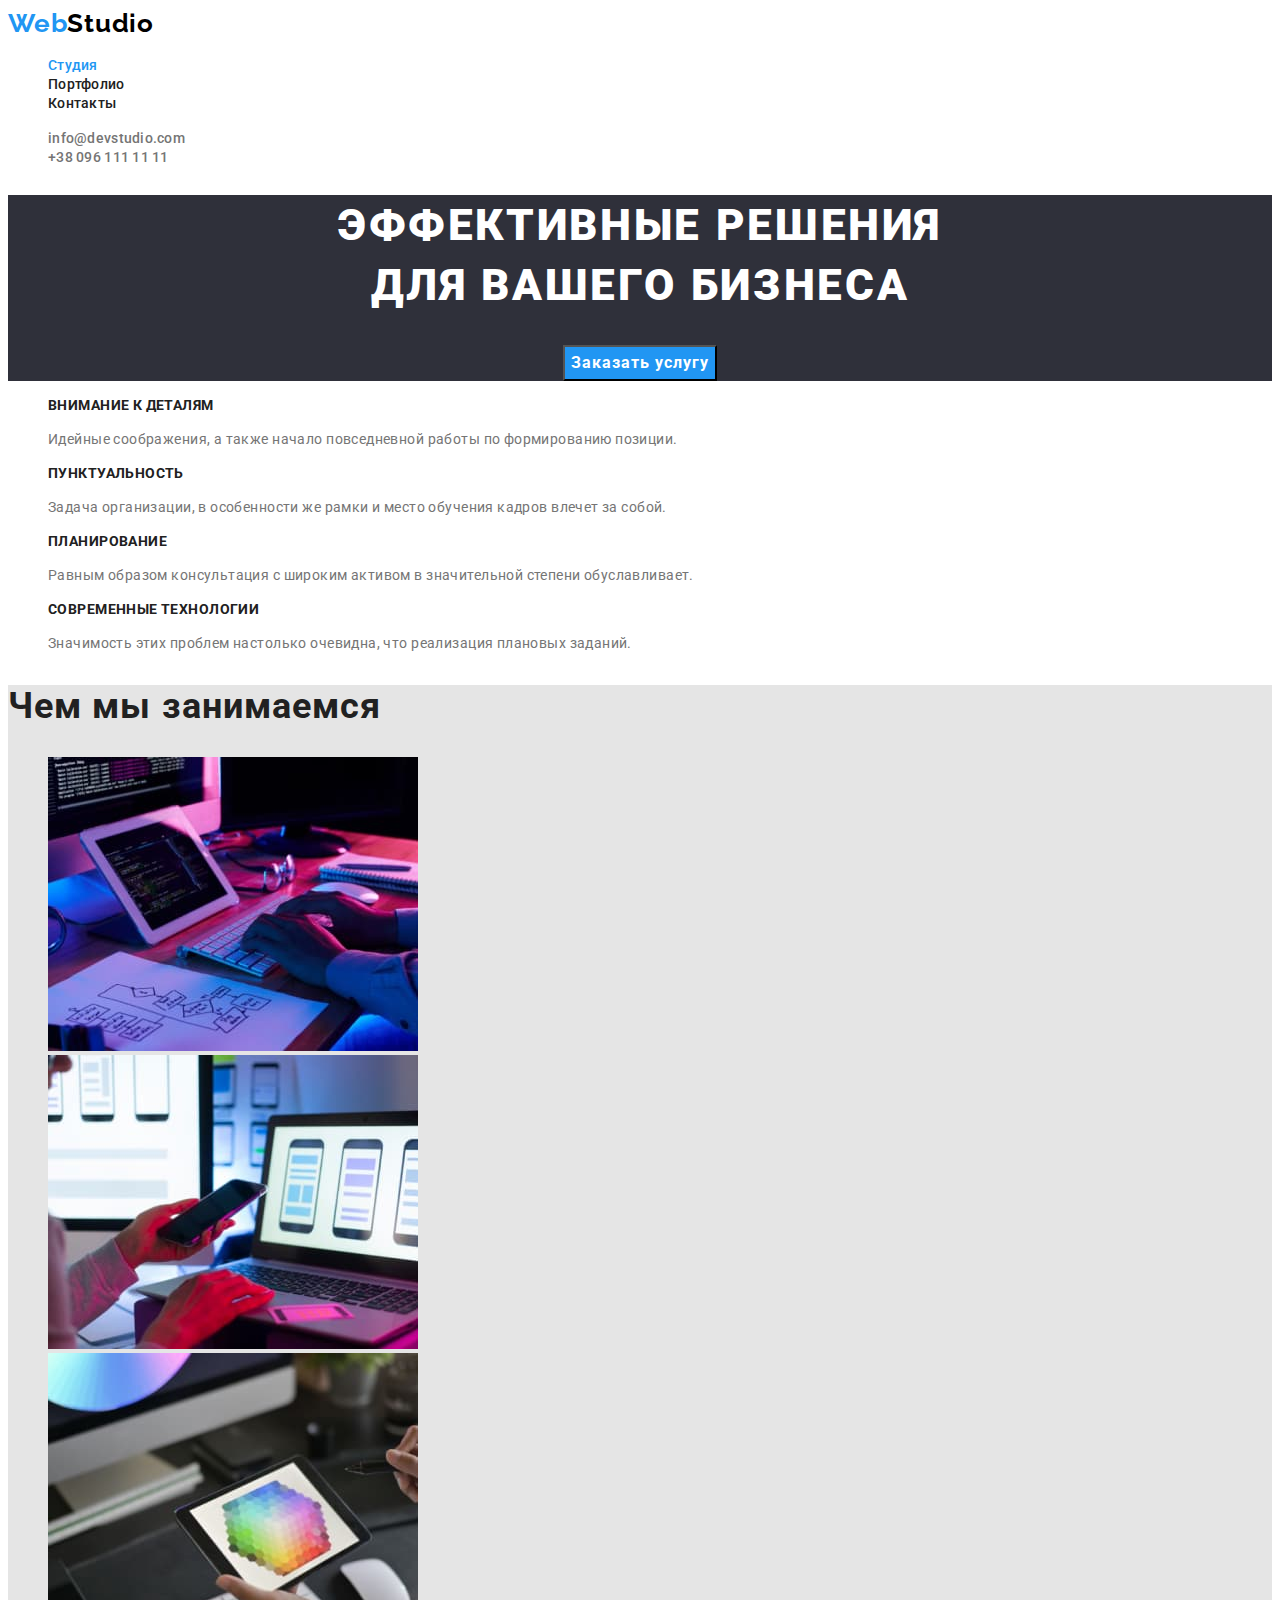
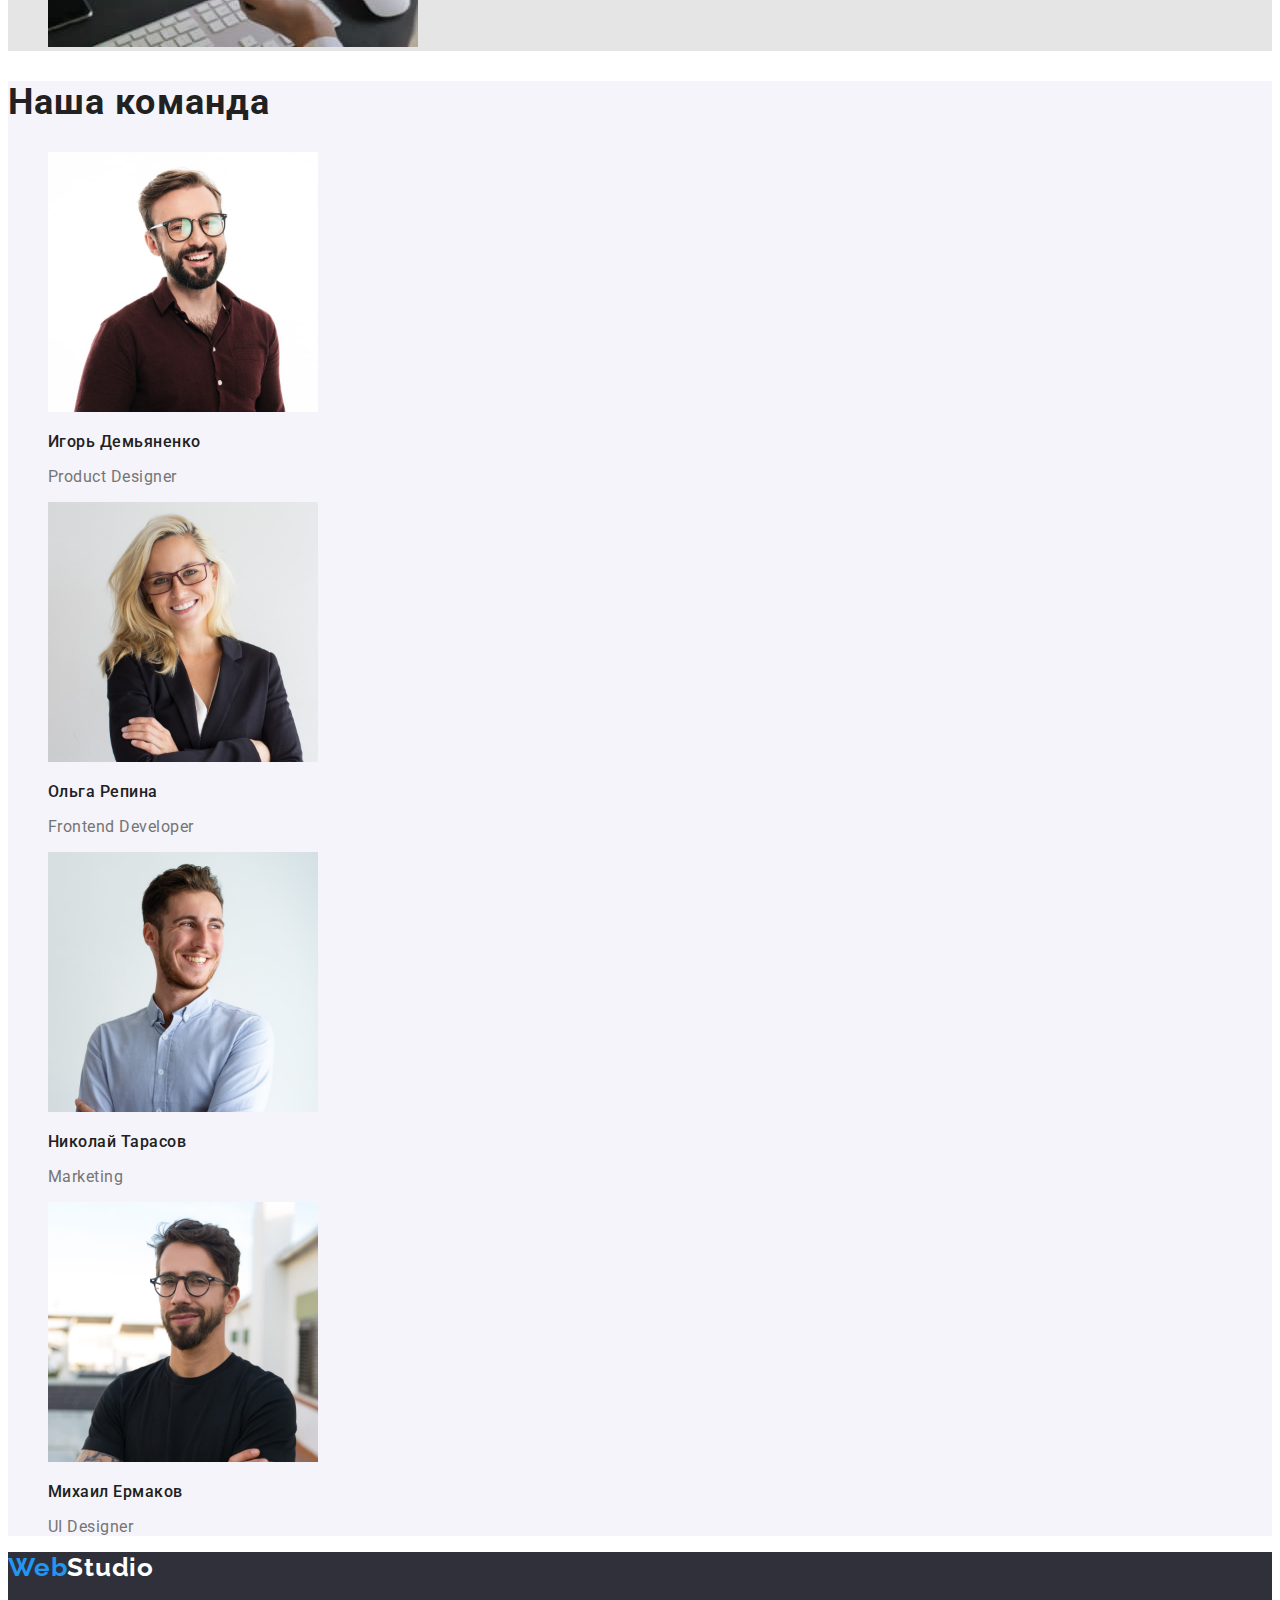
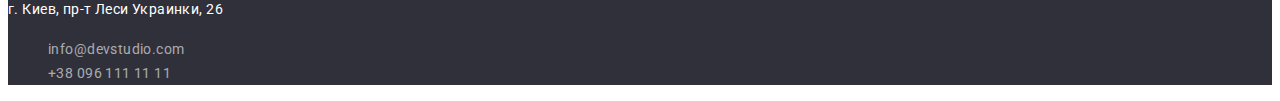
==== commit 88b1c3bd: "add uper Web and Studio" ====
--- a/index.html
+++ b/index.html
@@ -13,10 +13,10 @@
 </head>
 <body>
     <header class="head">
-        <a class="link header-logo" href="">web<span class="logo">studio</span></a>
+        <a class="link header-logo" href="">Web<span class="logo">Studio</span></a>
         <nav class="header-nav">
             <ul class="list header-list">
-                <li class="header-item"><a class="link header-link current" href="">Студия</a></li>
+                <li class="header-item"><a class="link header-link current" href="./index.html">Студия</a></li>
                 <li class="header-item"><a class="link header-link" href="./portfilio.html">Портфолио</a></li>
                 <li class="header-item"><a class="link header-link" href="">Контакты</a></li>
             </ul>
@@ -101,7 +101,7 @@
         </section>
     </main>
     <footer class="footer-page">
-        <a class="link footer-logo-one" href="">web<span class="logo-two">studio</span></a>
+        <a class="link footer-logo-one" href="">Web<span class="logo-two">Studio</span></a>
         <address class="footer-address">
             <p class="address-text">г. Киев, пр-т Леси Украинки, 26</p>
             <ul class="list address-list">
--- a/css/styles.css
+++ b/css/styles.css
@@ -4,11 +4,20 @@
   --accent-color: #2196f3;
   --main-title-color: #ffffff;
   --hero-bg-col: #2f303a;
+  --body-bg-color: #ffffff;
+  --hedear-logo: #000000;
+  --footer-logo: #ffffff;
+  --footer-mail-tel: rgba(255, 255, 255, 0.6);
+  --hero-btn-active: #188ce8;
+  --second-body-bg-color: #e5e5e5;
+  --tems-section-bg-color: #f5f4fa;
+  --footer-address-color: #ffffff;
+  --portfolio-btn-bg-color: #f5f4fa;
 }
 
 body {
   font-family: "Roboto", sans-serif;
-  background-color: #ffffff;
+  background-color: var(--body-bg-color);
   color: var(--primary-text-color);
 }
 
@@ -36,8 +45,9 @@
   letter-spacing: 0.03em;
   color: var(--accent-color);
 }
+
 .logo {
-  color: #000000;
+  color: var(--hedear-logo);
 }
 
 .header-link {
@@ -98,13 +108,13 @@
 }
 .hero-btn:hover,
 .hero-btn:focus {
-  background-color: #188ce8;
+  background-color: var(--hero-btn-active);
 }
 
 /* ---------------- направления----------------- */
 
 .vektors {
-  background: #e5e5e5;
+  background: var(--second-body-bg-color);
 }
 .vectors-title {
   font-weight: 700;
@@ -124,7 +134,7 @@
 /* -------------- О нас ----------------------- */
 
 .about {
-  background-color: #e5e5e5;
+  background-color: var(--second-body-bg-color);
 }
 .about-title {
   font-weight: 700;
@@ -137,7 +147,7 @@
 /* ----------------------наша команда---------------- */
 
 .teams {
-  background-color: #f5f4fa;
+  background-color: var(--tems-section-bg-color);
 }
 .teams-title {
   font-weight: 700;
@@ -174,7 +184,7 @@
   color: var(--accent-color);
 }
 .logo-two {
-  color: #ffffff;
+  color: var(--footer-logo);
 }
 .footer-address {
   font-style: inherit;
@@ -183,14 +193,14 @@
   font-size: 14px;
   line-height: calc(24 / 14);
   letter-spacing: 0.03em;
-  color: #ffffff;
+  color: var(--footer-address-color);
 }
 .address-mail,
 .address-tel {
   font-size: 14px;
   line-height: calc(24 / 14);
   letter-spacing: 0.03em;
-  color: rgba(255, 255, 255, 0.6);
+  color: var(--footer-mail-tel);
 }
 .address-mail:hover,
 .address-mail:focus,
@@ -207,7 +217,7 @@
   font-size: 16px;
   line-height: calc(26 / 16);
   letter-spacing: 0.03em;
-  background-color: #f5f4fa;
+  background-color: var(--portfolio-btn-bg-color);
   color: var(--primary-text-color);
   cursor: pointer;
 }
